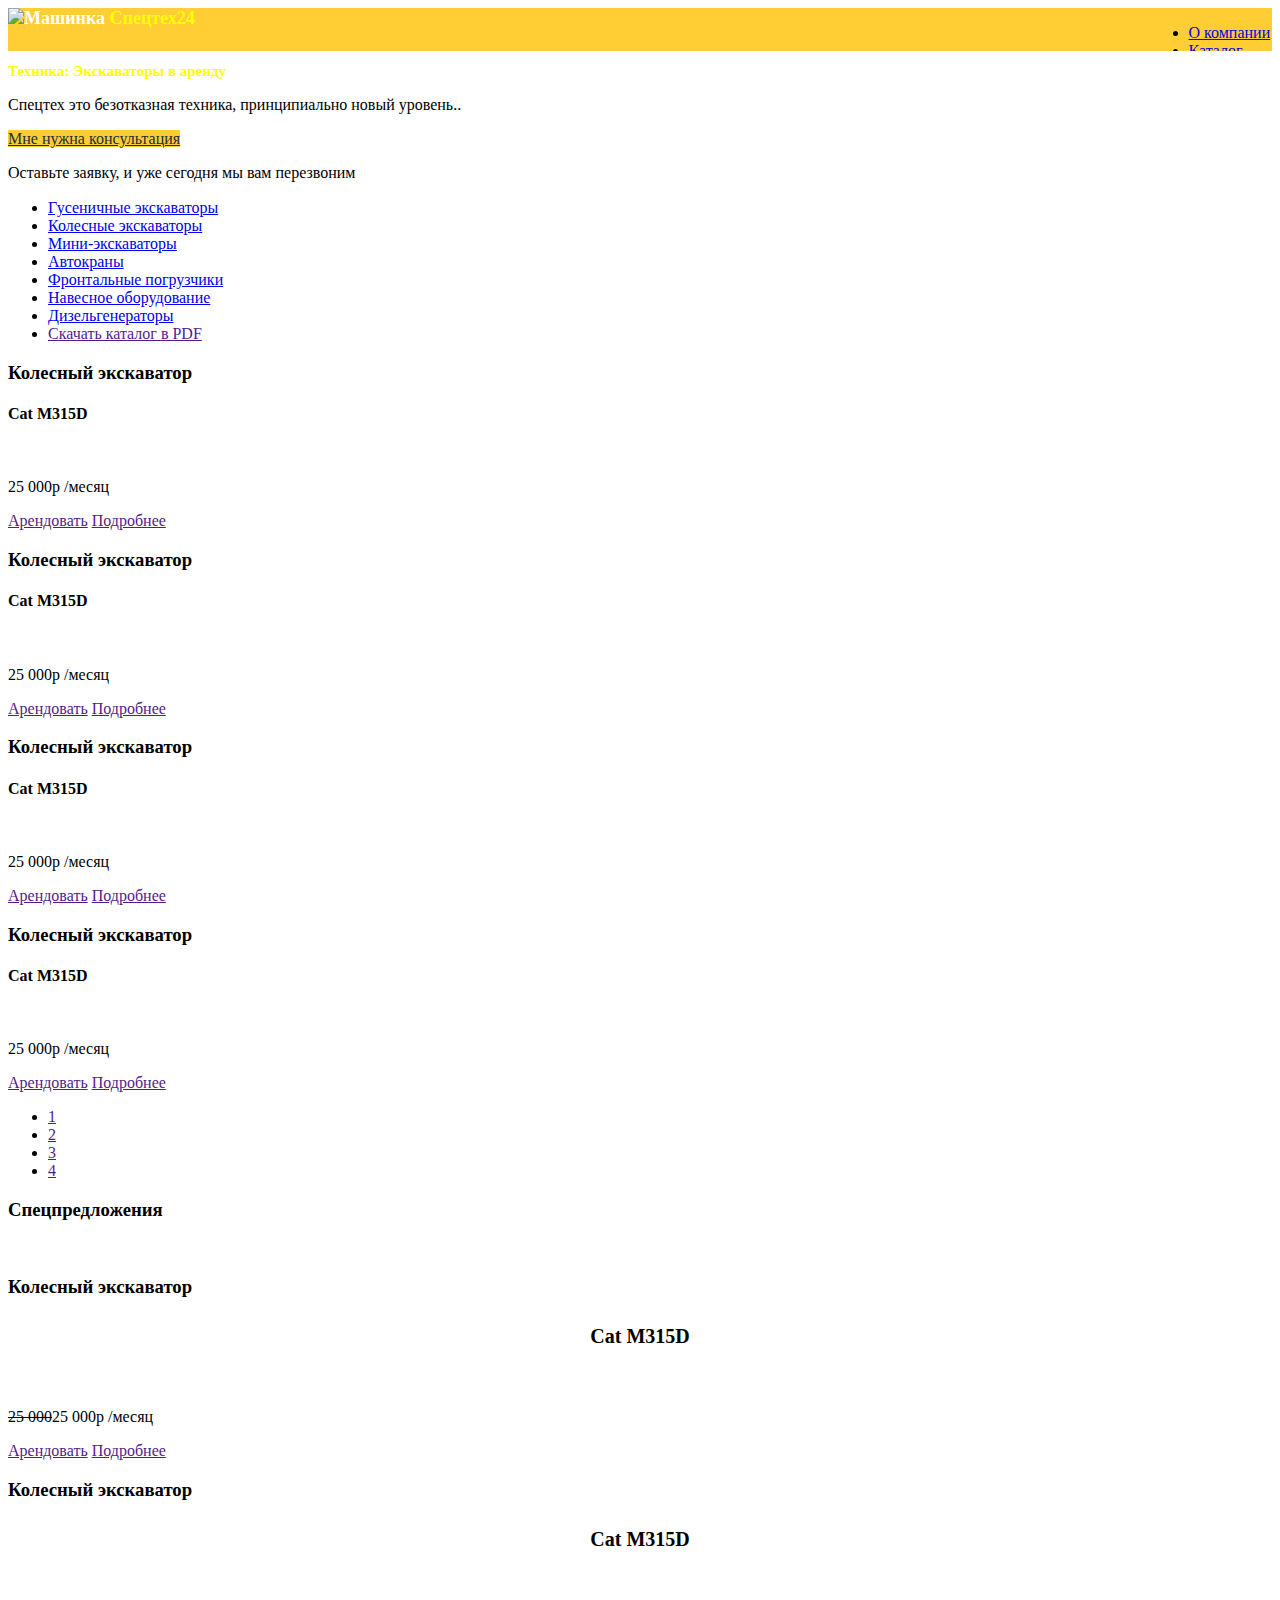
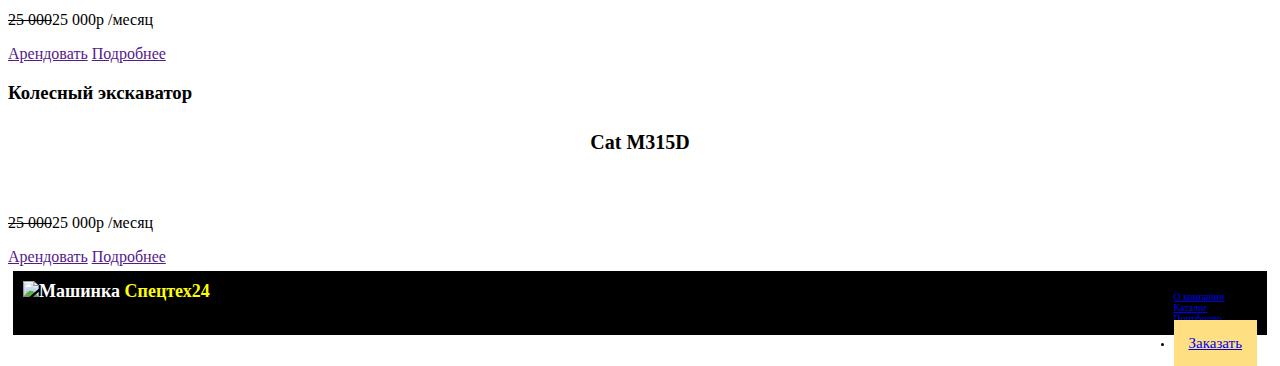
==== catalog.html @ 37c5df79 "mistakes" ====
<!DOCTYPE html>
<html lang="en">
<head>
  <meta charset="UTF-8">
  <title>Document</title>
  <link rel="stylesheet" href="css/style.css">
</head>
<body>
  
</body>
</html>
<header class="page-header"> 
<div class="container">
	
  <a href="#" class="logo">
    <img  class="logo-img" src="img/logo.png" alt="Машинка"> 
    <span class="logo-brand">
         <b>Спецтех</b>24
    </span> </a>
  
  <nav class="main-nav">
	<ul>
		<li><a href="#">О компании</a></li>
<li><a href="#">Каталог</a></li>
<li><a href="#">Портфолио</a></li>
<li><a href="#">Контакты</a></li>
<li><a href="#" class="btn-order">Заказать</a></li>
</ul>
  </nav>

  </div>
</header>
<main>
	<section class="consult"> 
  <div class="container">
   <h2 class="consult-title">Техника: Экскаваторы в аренду</h2>
    <p>Спецтех это безотказная техника, принципиально новый уровень..</p>
          <a href="#" class="consult-btn">Мне нужна консультация</a>
      <p>Оставьте заявку, и уже сегодня мы вам перезвоним</p>
  </div>
  </section>
  <div class=”technic”>   
  <div class="container">
     <nav class="technik-menu">
       <h2 class="subtitle"></h2>
         <ul>
           <li><a href="#">Гусеничные экскаваторы</a></li>
           <li><a href="#">Колесные экскаваторы</a></li>  
           <li><a href="#">Мини-экскаваторы</a></li>
           <li><a href="#">Автокраны</a></li>   
           <li><a href="#">Фронтальные погрузчики</a></li>
           <li><a href="#">Навесное оборудование</a></li>
           <li><a href="#">Дизельгенераторы</a></li> 
           <li><a   class="technic-btn" href="">Скачать каталог в PDF</a></li>
        </ul>
      </nav>
    </div>
  </div> 
  
  <article class="product cards">
      <section class="product card-tractor">
        <h3 class="product card-title">Колесный экскаватор</h3>
        <h4>Cat M315D</h4>
        <img src="https://encrypted-tbn3.gstatic.com/images?q=tbn:ANd9GcRirXBHeAaJ42h7OEs-bwzhcL0PkY4zzm3L-SQ1gW21mpZvaC20Qg" alt="">
        <p class="product card-price"><span>25 000р</span> /месяц</p>
        <a href="" class="btn-product card">Арендовать</a>
        <a href="" class="btn-product card">Подробнее</a>
      </section>  
       <section class="product card-tractor">
        <h3 class="product card-title">Колесный экскаватор</h3>
        <h4>Cat M315D</h4>
        <img src="https://encrypted-tbn3.gstatic.com/images?q=tbn:ANd9GcRirXBHeAaJ42h7OEs-bwzhcL0PkY4zzm3L-SQ1gW21mpZvaC20Qg" alt="">
        <p class="product card-price"><span>25 000р</span> /месяц</p>
        <a href="" class="btn-product card">Арендовать</a>
        <a href="" class="btn-product card">Подробнее</a>
      </section>  
       <section class="product card-tractor">
        <h3 class="product card-title">Колесный экскаватор</h3>
        <h4>Cat M315D</h4>
        <img src="https://encrypted-tbn3.gstatic.com/images?q=tbn:ANd9GcRirXBHeAaJ42h7OEs-bwzhcL0PkY4zzm3L-SQ1gW21mpZvaC20Qg" alt="">
        <p class="product card-price"><span>25 000р</span> /месяц</p>
        <a href="" class="btn-product card">Арендовать</a>
        <a href="" class="btn-product card">Подробнее</a>
      </section>  
        <section class="product card-tractor">
        <h3 class="product card-title">Колесный экскаватор</h3>
        <h4>Cat M315D</h4>
        <img src="https://encrypted-tbn3.gstatic.com/images?q=tbn:ANd9GcRirXBHeAaJ42h7OEs-bwzhcL0PkY4zzm3L-SQ1gW21mpZvaC20Qg" alt="">
        <p class="product card-price"><span>25 000р</span> /месяц</p>
        <a href="" class="btn-product card">Арендовать</a>
        <a href="" class="btn-product card">Подробнее</a>
      </section>  
  <ul>
    <li><a href="">1</a></li>
    <li><a href="">2</a></li>
    <li><a href="">3</a></li>
    <li><a href="">4</a></li>
  </ul>
  </article>
  
  <article class="special_offer">
    <h3 class="special_offer-title">Спецпредложения</h3>
    <img src="http://placehold.it/350x150" alt="">
       <section class="product card-tractor">
        <h3 class="product card-title">Колесный экскаватор</h3>
        <h4 class="subtitle">Cat M315D</h4>
        <img src="https://encrypted-tbn3.gstatic.com/images?q=tbn:ANd9GcRirXBHeAaJ42h7OEs-bwzhcL0PkY4zzm3L-SQ1gW21mpZvaC20Qg" alt="">
  <p class="price"><del>25 000</del><span>25 000р</span> /месяц</p>
        <a href="" class="btn-product card">Арендовать</a>
        <a href="" class="btn-product card">Подробнее</a>
      </section>
    
   <section class="product card-tractor">
        <h3 class="product card-title">Колесный экскаватор</h3>
        <h4 class="subtitle">Cat M315D</h4>
        <img src="https://encrypted-tbn3.gstatic.com/images?q=tbn:ANd9GcRirXBHeAaJ42h7OEs-bwzhcL0PkY4zzm3L-SQ1gW21mpZvaC20Qg" alt="">
  <p class="price"><del>25 000</del><span>25 000р</span> /месяц</p>
        <a href="" class="btn-product card">Арендовать</a>
        <a href="" class="btn-product card">Подробнее</a>
      </section>
    
   <section class="product card-tractor">
        <h3 class="product card-title">Колесный экскаватор</h3>
        <h4 class="subtitle">Cat M315D</h4>
        <img src="https://encrypted-tbn3.gstatic.com/images?q=tbn:ANd9GcRirXBHeAaJ42h7OEs-bwzhcL0PkY4zzm3L-SQ1gW21mpZvaC20Qg" alt="">
  <p class="price"><del>25 000</del><span>25 000р</span> /месяц</p>
        <a href="" class="btn-product card">Арендовать</a>
        <a href="" class="btn-product card">Подробнее</a>
      </section>
    
</article>
</main>

<footer class="page-footer"> 
<div class="container">
	<a href="#" class="logo"> 
  <img  class="logo-img" src="img/logo.png" alt="Машинка">
  <b>Спецтех</b>24
  </a>
  <nav class="main-nav">
	
<ul>
                      
<li><a href="#">О компании</a></li>
<li><a href="#">Каталог</a></li>
<li><a href="#">Портфолио</a></li>
<li><a href="#">Контакты</a></li>
<li><a href="#" class="btn-order">Заказать</a></li>
</ul>
  </nav>
</div>
 
</footer>
</body>
</html>
---- css/style.css ----
<link rel="stylesheet" href="https://cdnjs.cloudflare.com/ajax/libs/normalize/3.0.3/normalize.css">

.body{
	color: #f44 !important;

}

.page-header{
	overflow: hidden;
	background-color: #FFCD34;
    height: 43px;
    
}
.logo{
    font-size: 15px;
    text-decoration: none;
    float: left;
}

.main-nav{
	float: left;
	
}
a{
	
}
.btn-order{
	width: 101px;
    height: 28px;
    background-color: #fee083;
    padding: 15px;
	font-size: 15px;
}
main{
	width: 100%;
}
.promo{
	height: 256px;
	background-image: url();
	vertical-align: middle;
	color: white;
	text-align: center;
	background-color: rgba(53, 75, 96, 0.8);
}
.promo-slogan{
	margin: 0 auto;
	font-size: 30px;
	font-weight: bold;
	padding-top: 50px;
	font-style: normal;
}
.promo-title{

     padding: 23px 10px;
	font-size: 13px;

}
.promo-btn{
    border: 3px solid yellow;
    color: white;
    font-weight: bold;
    font-size: 13px;
    padding: 10px;
}

	
}
.consult{
	
    display: inline-block;
    background-color: #202e3b;
    height: 200px;

}
.consult-title{
	color: yellow;
	font-size: 15px;
}
.consult-form{
	
	font-size: 12px;
	

}
input{
	height: 18px;
	width: 123px;
	margin: 13px;
	padding: 5px;
}
.consult-btn{
	
	
	color: #202e3b;
	background-color: #fecd33;
	height: 32px;
	width: 145px;
	
}
	
.features{
	
	background-color: white;
    height: 77px;
    color: black;
    
}
.features-item{
	display: inline-block;
	height: 29px;
	width: 109px;
	font-size: 10px;
	padding: 30px;
}
.technic{
	
	margin: 23px;
	height: 225px;
	background-color: #f3f3f3;
}
.technik-menu{
	display: block;
	
    
}
.subtitle{
	font-size: 20px;
	color: black;
	text-align: center;

}
.deals{
	
	
	background-color: ;
}
.deals-table{
    color: black;
    font-size: 10px;

}

.about{
	overflow: hidden;
	
	background-color: black;

}
.subtitle-about{
	font-size: 20px;
	font-weight: bold;
    text-align: center;
    
}
.about-number{
	float: left;
	
	display: block;
	
}
.about-digit{

}
.about-rewievs{
	float: right;
	
	text-align: center;
	color: white;
	font-size: 10px;
	font-style: italic;
}
.map{
	height: 500px;
	width: 100%;
	frameborder: 0px;
	border: 0px;
}
.page-footer{
	height: 44px;
	background-color: black;
    font-size: 10px;
    padding: 10px;
    margin: 5px;
    
}
.logo{
    float: left;

	font-size: 18px;
	color: yellow;
	font-weight: bold;
	
}
.logo-img{
color: white;

}
.main-nav{
	float: right;
	
}
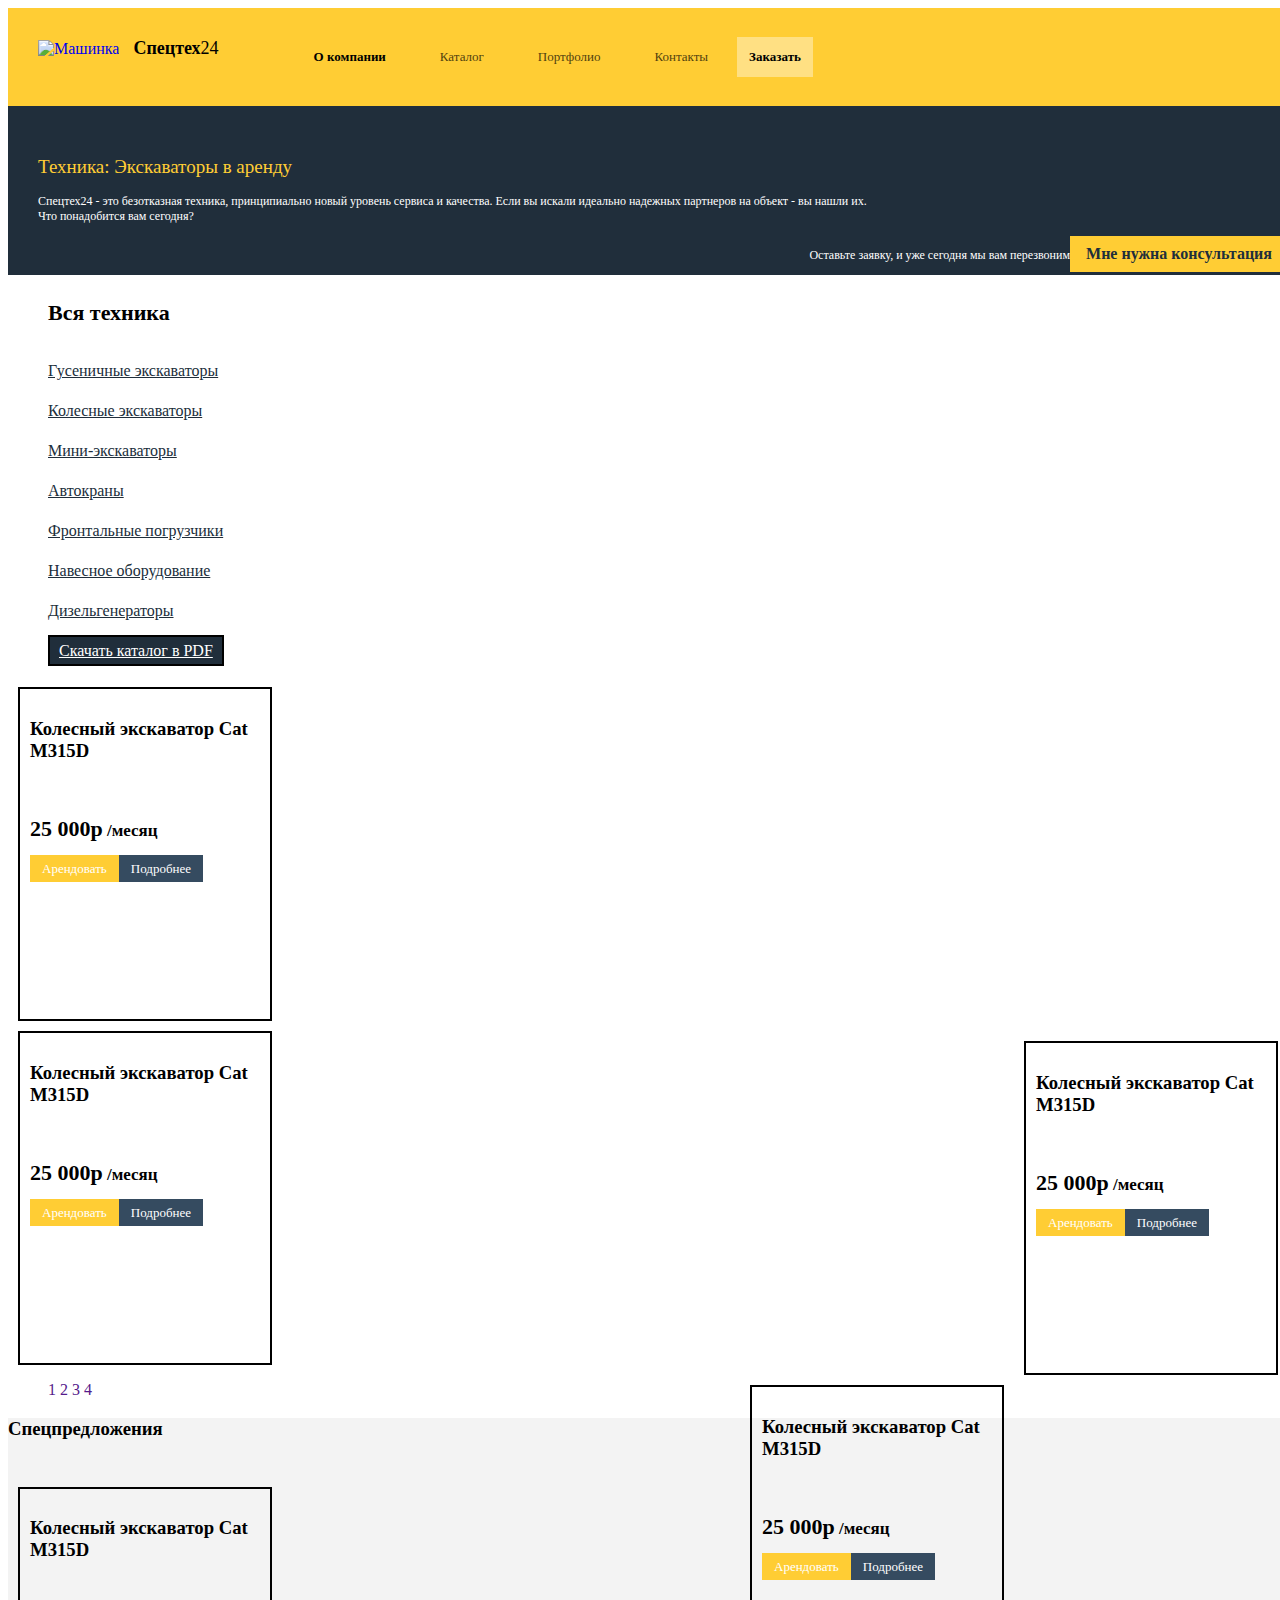
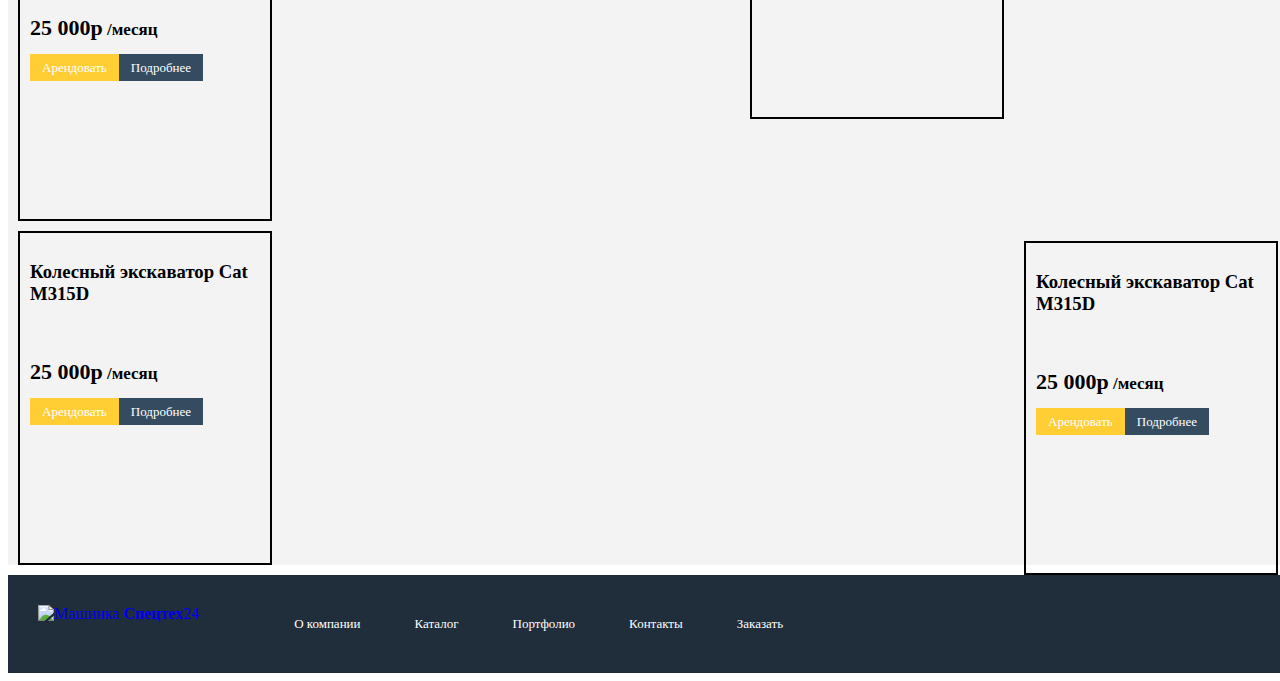
==== commit ecc80775: "re" ====
--- a/catalog.html
+++ b/catalog.html
@@ -3,7 +3,7 @@
 <head>
   <meta charset="UTF-8">
   <title>Document</title>
-  <link rel="stylesheet" href="css/style.css">
+  <link rel="stylesheet" href="css/style3.css">
 </head>
 <body>
   
@@ -34,15 +34,17 @@
 	<section class="consult"> 
   <div class="container">
    <h2 class="consult-title">Техника: Экскаваторы в аренду</h2>
-    <p>Спецтех это безотказная техника, принципиально новый уровень..</p>
+    <p class="consult-subtitle">Спецтех24 - это безотказная техника, принципиально новый уровень сервиса и качества.
+                        Если вы искали идеально надежных партнеров на объект - вы нашли их.<br> Что понадобится
+                        вам сегодня?</p>
           <a href="#" class="consult-btn">Мне нужна консультация</a>
-      <p>Оставьте заявку, и уже сегодня мы вам перезвоним</p>
+      <p class="consult-btn-text">Оставьте заявку, и уже сегодня мы вам перезвоним</p>
   </div>
   </section>
   <div class=”technic”>   
   <div class="container">
-     <nav class="technik-menu">
-       <h2 class="subtitle"></h2>
+     <nav class="technic-menu">
+       <h2 class="subtitle">Вся техника</h2>
          <ul>
            <li><a href="#">Гусеничные экскаваторы</a></li>
            <li><a href="#">Колесные экскаваторы</a></li>  
@@ -51,44 +53,45 @@
            <li><a href="#">Фронтальные погрузчики</a></li>
            <li><a href="#">Навесное оборудование</a></li>
            <li><a href="#">Дизельгенераторы</a></li> 
-           <li><a   class="technic-btn" href="">Скачать каталог в PDF</a></li>
+           <li><a   class="technic-btn" href=""><span>Скачать каталог в PDF</span></a></li>
         </ul>
       </nav>
-    </div>
+   </div>
   </div> 
   
-  <article class="product cards">
-      <section class="product card-tractor">
-        <h3 class="product card-title">Колесный экскаватор</h3>
-        <h4>Cat M315D</h4>
-        <img src="https://encrypted-tbn3.gstatic.com/images?q=tbn:ANd9GcRirXBHeAaJ42h7OEs-bwzhcL0PkY4zzm3L-SQ1gW21mpZvaC20Qg" alt="">
-        <p class="product card-price"><span>25 000р</span> /месяц</p>
-        <a href="" class="btn-product card">Арендовать</a>
-        <a href="" class="btn-product card">Подробнее</a>
+  <article class="product-card__list">
+  <div class="container">
+      <section class="product-card">
+          <h3 class="product-card_title">Колесный экскаватор
+        Cat M315D</h3>
+        <img src="https://encrypted-tbn3.gstatic.com/images?q=tbn:ANd9GcRirXBHeAaJ42h7OEs-bwzhcL0PkY4zzm3L-SQ1gW21mpZvaC20Qg" height="142" widht="219"  alt="">
+        <p class="product-card_price"><span>25 000р</span> /месяц</p>
+        <a href="" class="product-card_btn-yellow">Арендовать</a>
+        <a href="" class="product-card_btn-grey">Подробнее</a>
       </section>  
-       <section class="product card-tractor">
-        <h3 class="product card-title">Колесный экскаватор</h3>
-        <h4>Cat M315D</h4>
-        <img src="https://encrypted-tbn3.gstatic.com/images?q=tbn:ANd9GcRirXBHeAaJ42h7OEs-bwzhcL0PkY4zzm3L-SQ1gW21mpZvaC20Qg" alt="">
-        <p class="product card-price"><span>25 000р</span> /месяц</p>
-        <a href="" class="btn-product card">Арендовать</a>
-        <a href="" class="btn-product card">Подробнее</a>
+       <section class="product-card">
+          <h3 class="product-card_title">Колесный экскаватор
+        Cat M315D</h3>
+        <img src="https://encrypted-tbn3.gstatic.com/images?q=tbn:ANd9GcRirXBHeAaJ42h7OEs-bwzhcL0PkY4zzm3L-SQ1gW21mpZvaC20Qg" height="142" widht="219"  alt="">
+        <p class="product-card_price"><span>25 000р</span> /месяц</p>
+        <a href="" class="product-card_btn-yellow">Арендовать</a>
+        <a href="" class="product-card_btn-grey">Подробнее</a>
       </section>  
-       <section class="product card-tractor">
-        <h3 class="product card-title">Колесный экскаватор</h3>
-        <h4>Cat M315D</h4>
-        <img src="https://encrypted-tbn3.gstatic.com/images?q=tbn:ANd9GcRirXBHeAaJ42h7OEs-bwzhcL0PkY4zzm3L-SQ1gW21mpZvaC20Qg" alt="">
-        <p class="product card-price"><span>25 000р</span> /месяц</p>
-        <a href="" class="btn-product card">Арендовать</a>
-        <a href="" class="btn-product card">Подробнее</a>
+       <section class="product-card">
+          <h3 class="product-card_title">Колесный экскаватор
+        Cat M315D</h3>
+        <img src="https://encrypted-tbn3.gstatic.com/images?q=tbn:ANd9GcRirXBHeAaJ42h7OEs-bwzhcL0PkY4zzm3L-SQ1gW21mpZvaC20Qg" height="142" widht="219"  alt="">
+        <p class="product-card_price"><span>25 000р</span> /месяц</p>
+        <a href="" class="product-card_btn-yellow">Арендовать</a>
+        <a href="" class="product-card_btn-grey">Подробнее</a>
       </section>  
-        <section class="product card-tractor">
-        <h3 class="product card-title">Колесный экскаватор</h3>
-        <h4>Cat M315D</h4>
-        <img src="https://encrypted-tbn3.gstatic.com/images?q=tbn:ANd9GcRirXBHeAaJ42h7OEs-bwzhcL0PkY4zzm3L-SQ1gW21mpZvaC20Qg" alt="">
-        <p class="product card-price"><span>25 000р</span> /месяц</p>
-        <a href="" class="btn-product card">Арендовать</a>
-        <a href="" class="btn-product card">Подробнее</a>
+        <section class="product-card">
+          <h3 class="product-card_title">Колесный экскаватор
+        Cat M315D</h3>
+        <img src="https://encrypted-tbn3.gstatic.com/images?q=tbn:ANd9GcRirXBHeAaJ42h7OEs-bwzhcL0PkY4zzm3L-SQ1gW21mpZvaC20Qg" height="142" widht="219"  alt="">
+        <p class="product-card_price"><span>25 000р</span> /месяц</p>
+        <a href="" class="product-card_btn-yellow">Арендовать</a>
+        <a href="" class="product-card_btn-grey">Подробнее</a>
       </section>  
   <ul>
     <li><a href="">1</a></li>
@@ -96,38 +99,41 @@
     <li><a href="">3</a></li>
     <li><a href="">4</a></li>
   </ul>
+  </div>
+   
   </article>
   
   <article class="special_offer">
+  <div class="container">
     <h3 class="special_offer-title">Спецпредложения</h3>
-    <img src="http://placehold.it/350x150" alt="">
-       <section class="product card-tractor">
-        <h3 class="product card-title">Колесный экскаватор</h3>
-        <h4 class="subtitle">Cat M315D</h4>
-        <img src="https://encrypted-tbn3.gstatic.com/images?q=tbn:ANd9GcRirXBHeAaJ42h7OEs-bwzhcL0PkY4zzm3L-SQ1gW21mpZvaC20Qg" alt="">
-  <p class="price"><del>25 000</del><span>25 000р</span> /месяц</p>
-        <a href="" class="btn-product card">Арендовать</a>
-        <a href="" class="btn-product card">Подробнее</a>
-      </section>
+    <img src="" alt="">
+       <section class="product-card">
+          <h3 class="product-card_title">Колесный экскаватор
+        Cat M315D</h3>
+        <img src="https://encrypted-tbn3.gstatic.com/images?q=tbn:ANd9GcRirXBHeAaJ42h7OEs-bwzhcL0PkY4zzm3L-SQ1gW21mpZvaC20Qg" height="142" widht="219"  alt="">
+        <p class="product-card_price"><span>25 000р</span> /месяц</p>
+        <a href="" class="product-card_btn-yellow">Арендовать</a>
+        <a href="" class="product-card_btn-grey">Подробнее</a>
+      </section>  
     
-   <section class="product card-tractor">
-        <h3 class="product card-title">Колесный экскаватор</h3>
-        <h4 class="subtitle">Cat M315D</h4>
-        <img src="https://encrypted-tbn3.gstatic.com/images?q=tbn:ANd9GcRirXBHeAaJ42h7OEs-bwzhcL0PkY4zzm3L-SQ1gW21mpZvaC20Qg" alt="">
-  <p class="price"><del>25 000</del><span>25 000р</span> /месяц</p>
-        <a href="" class="btn-product card">Арендовать</a>
-        <a href="" class="btn-product card">Подробнее</a>
-      </section>
+   <section class="product-card">
+          <h3 class="product-card_title">Колесный экскаватор
+        Cat M315D</h3>
+        <img src="https://encrypted-tbn3.gstatic.com/images?q=tbn:ANd9GcRirXBHeAaJ42h7OEs-bwzhcL0PkY4zzm3L-SQ1gW21mpZvaC20Qg" height="142" widht="219"  alt="">
+        <p class="product-card_price"><span>25 000р</span> /месяц</p>
+        <a href="" class="product-card_btn-yellow">Арендовать</a>
+        <a href="" class="product-card_btn-grey">Подробнее</a>
+      </section>  
     
-   <section class="product card-tractor">
-        <h3 class="product card-title">Колесный экскаватор</h3>
-        <h4 class="subtitle">Cat M315D</h4>
-        <img src="https://encrypted-tbn3.gstatic.com/images?q=tbn:ANd9GcRirXBHeAaJ42h7OEs-bwzhcL0PkY4zzm3L-SQ1gW21mpZvaC20Qg" alt="">
-  <p class="price"><del>25 000</del><span>25 000р</span> /месяц</p>
-        <a href="" class="btn-product card">Арендовать</a>
-        <a href="" class="btn-product card">Подробнее</a>
-      </section>
-    
+   <section class="product-card">
+          <h3 class="product-card_title">Колесный экскаватор
+        Cat M315D</h3>
+        <img src="https://encrypted-tbn3.gstatic.com/images?q=tbn:ANd9GcRirXBHeAaJ42h7OEs-bwzhcL0PkY4zzm3L-SQ1gW21mpZvaC20Qg" height="142" widht="219"  alt="">
+        <p class="product-card_price"><span>25 000р</span> /месяц</p>
+        <a href="" class="product-card_btn-yellow">Арендовать</a>
+        <a href="" class="product-card_btn-grey">Подробнее</a>
+      </section>  
+    </div>
 </article>
 </main>
 
--- a/css/style3.css
+++ b/css/style3.css
@@ -0,0 +1,222 @@
+html { 
+
+
+} 
+
+body{
+width: 100%;
+}
+ li{
+ list-style-type: none !important;
+}
+.page-header{ 
+background-color: #ffcd34;
+
+} 
+.logo{
+	padding: 15px;
+}
+
+.main-nav ul { 
+display: inline-block;
+vertical-align: middle;
+} 
+
+.page-header span{
+color: #000;
+font-size: 18px;
+display: inline-block;
+padding-left: 10px;
+
+}
+
+.page-header a{
+text-decoration: none;
+float: left;
+}
+
+.page-header li{
+display: inline-block;
+text-decoration: none;
+font-size: 13px;
+padding: 25px;
+vertical-align: middle;
+
+
+}
+.page-header li a{
+text-decoration: none;
+color: #000;
+}
+
+.page-header li:first-child,.page-header li:last-child{
+ font-weight: bold;
+ 
+}
+.page-header li:nth-child(2), .page-header li:nth-child(3), .page-header li:nth-child(4){
+opacity: 0.7;
+}
+.page-header li:last-child{
+background-color: #ffe083;
+border: 2px solid #ffe083;
+padding: 10px;
+
+}
+.consult{
+	min-height: 150px;
+	background-color: #202e3b;
+	overflow: hidden;
+}
+.consult-title{
+	color: #ffcd34;
+	font-weight: normal;	
+	font-size: 19px;
+margin-left: 30px;
+	margin-top: 50px;
+}
+.consult p{
+	font-size: 12px;
+margin-left: 30px;
+}
+
+.consult a {
+background-color: #ffcd34;
+color: #202e3b; 
+padding: 8px 15px;
+border: 1px solid #ffcd34;
+font-weight: bold;
+text-decoration: none;
+
+}
+.consult-btn{
+float: right;
+	
+}
+.consult-btn-text{
+float: right;
+
+}
+.consult p{
+	color: #fff;
+}
+.technic{
+background-color: #f3f3f3;
+
+}
+.technic-menu{
+
+line-height: 40px;
+}
+.technic-menu li a{
+	color: #202e3b;
+}
+.technic-menu li a:last-child{
+c#fff
+}
+.technic-menu h2{
+	font-size: 22px;
+	margin-left: 40px;
+}
+.technic-btn{
+	border: 2px solid #000;
+	padding: 5px 9px;
+	background-color: #202e3b;
+}
+.technic-btn span{
+color: #fff;
+text-decoration: underline;
+}
+.product-card{
+	height: 310px;
+	width: 230px;
+	border: 2px solid #000;
+  padding: 10px;
+  margin: 10px;
+}
+.product-card:nth-child(even){
+	float: right;
+
+}
+.product-card_price span{
+	font-weight: bold;
+	font-size: 22px;
+}
+.product-card p{
+	font-size: 17px;
+	font-weight: bold;
+}
+.product-card_btn-yellow{
+	border: 2px solid #ffcd34;
+	background-color: #ffcd34;
+	color: #fff;
+	padding: 4px 10px;
+	text-decoration: none;
+	font-size: 13px;
+	margin-right: -4px;
+}
+.product-card_btn-grey{
+	border: 2px solid #354b60;
+	background-color: #354b60;
+	color: #fff;
+	padding: 4px 10px;
+	text-decoration: none;
+	font-size: 13px;
+	margin-left: 0px;
+}
+.product-card__list li a{
+	text-decoration: none;
+}
+.product-card__list li{
+	display: inline-block;
+	text-align: center;
+}
+
+.special_offer{
+	background-color: #f3f3f3;
+}
+.special_offer.product-card{
+	display: inline-block;
+}
+
+
+
+.page-footer { 
+background-color: #202e3b;
+
+} 
+
+.logo{
+padding: 30px;
+}
+
+.main-nav ul { 
+display: inline-block;
+vertical-align: middle;
+} 
+
+.page-footer span{
+color: #ffcd34;
+font-size: 18px;
+margin-top: 75px;
+padding-left: 10px;
+}
+
+.page-footer a{
+text-decoration: none;
+float: left;
+}
+
+.page-footer li{
+display: inline-block;
+text-decoration: none;
+font-size: 13px;
+padding: 25px;
+vertical-align: middle;
+}
+.page-footer li a{
+text-decoration: none;
+color: #fff;
+}
+.page-footer li:last-child:hover{
+	color: #ffcd34;
+}
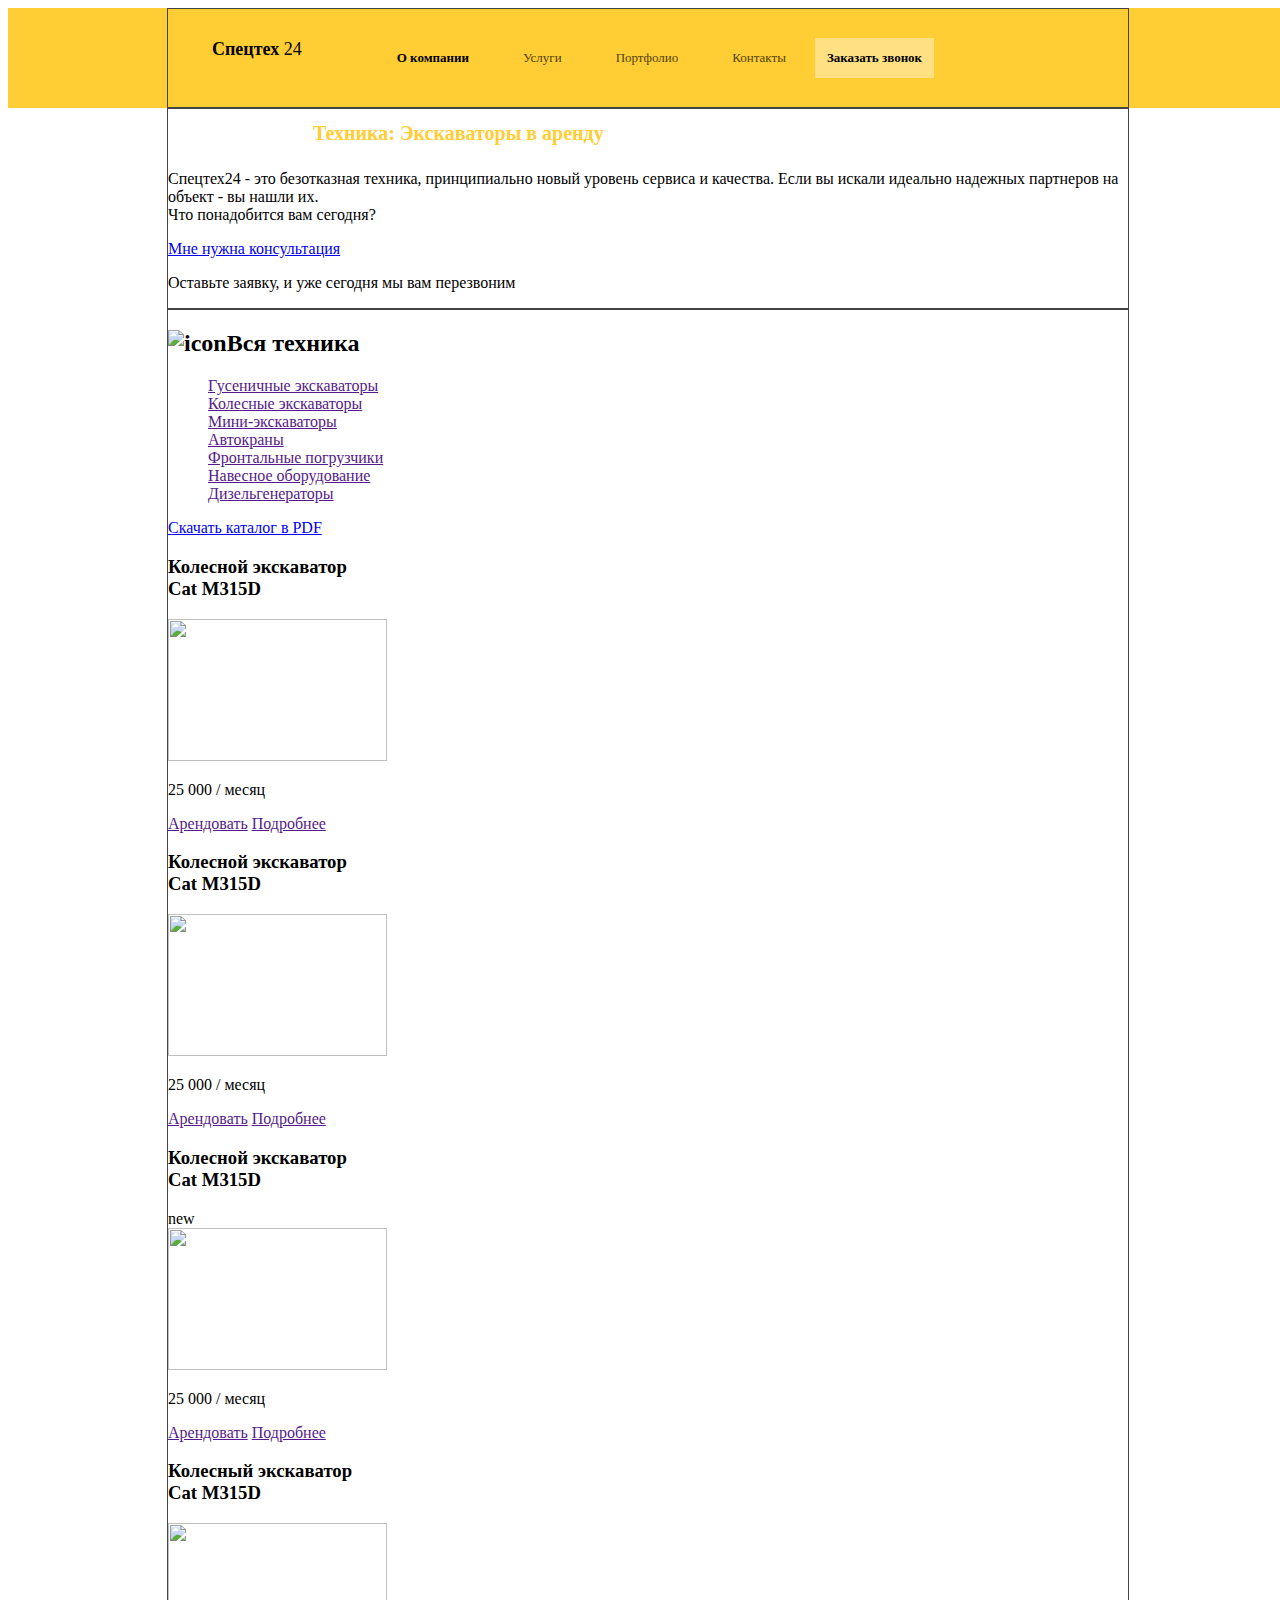
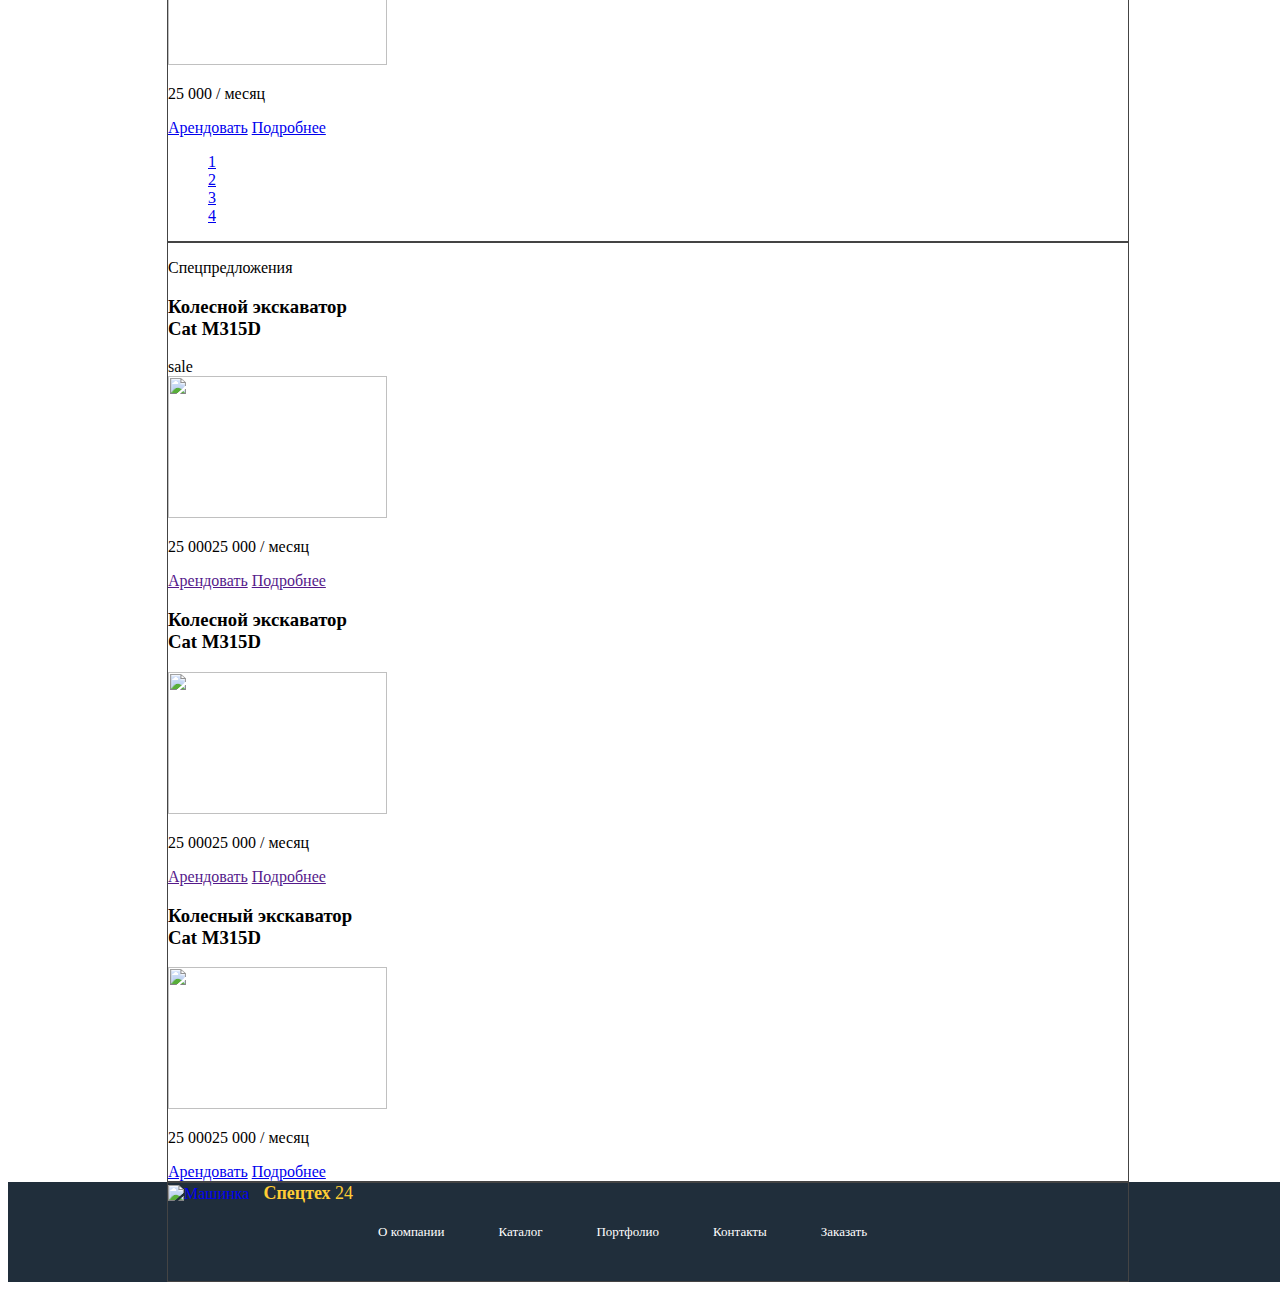
==== commit 37525f99: "Added files via upload" ====
--- a/catalog.html
+++ b/catalog.html
@@ -1,161 +1,241 @@
-<!DOCTYPE html>
-<html lang="en">
-<head>
-  <meta charset="UTF-8">
-  <title>Document</title>
-  <link rel="stylesheet" href="css/style3.css">
-</head>
-<body>
-  
-</body>
-</html>
-<header class="page-header"> 
-<div class="container">
-	
-  <a href="#" class="logo">
-    <img  class="logo-img" src="img/logo.png" alt="Машинка"> 
-    <span class="logo-brand">
-         <b>Спецтех</b>24
-    </span> </a>
-  
-  <nav class="main-nav">
-	<ul>
-		<li><a href="#">О компании</a></li>
-<li><a href="#">Каталог</a></li>
-<li><a href="#">Портфолио</a></li>
-<li><a href="#">Контакты</a></li>
-<li><a href="#" class="btn-order">Заказать</a></li>
-</ul>
-  </nav>
-
-  </div>
-</header>
-<main>
-	<section class="consult"> 
-  <div class="container">
-   <h2 class="consult-title">Техника: Экскаваторы в аренду</h2>
-    <p class="consult-subtitle">Спецтех24 - это безотказная техника, принципиально новый уровень сервиса и качества.
-                        Если вы искали идеально надежных партнеров на объект - вы нашли их.<br> Что понадобится
-                        вам сегодня?</p>
-          <a href="#" class="consult-btn">Мне нужна консультация</a>
-      <p class="consult-btn-text">Оставьте заявку, и уже сегодня мы вам перезвоним</p>
-  </div>
-  </section>
-  <div class=”technic”>   
-  <div class="container">
-     <nav class="technic-menu">
-       <h2 class="subtitle">Вся техника</h2>
-         <ul>
-           <li><a href="#">Гусеничные экскаваторы</a></li>
-           <li><a href="#">Колесные экскаваторы</a></li>  
-           <li><a href="#">Мини-экскаваторы</a></li>
-           <li><a href="#">Автокраны</a></li>   
-           <li><a href="#">Фронтальные погрузчики</a></li>
-           <li><a href="#">Навесное оборудование</a></li>
-           <li><a href="#">Дизельгенераторы</a></li> 
-           <li><a   class="technic-btn" href=""><span>Скачать каталог в PDF</span></a></li>
-        </ul>
-      </nav>
-   </div>
-  </div> 
-  
-  <article class="product-card__list">
-  <div class="container">
-      <section class="product-card">
-          <h3 class="product-card_title">Колесный экскаватор
-        Cat M315D</h3>
-        <img src="https://encrypted-tbn3.gstatic.com/images?q=tbn:ANd9GcRirXBHeAaJ42h7OEs-bwzhcL0PkY4zzm3L-SQ1gW21mpZvaC20Qg" height="142" widht="219"  alt="">
-        <p class="product-card_price"><span>25 000р</span> /месяц</p>
-        <a href="" class="product-card_btn-yellow">Арендовать</a>
-        <a href="" class="product-card_btn-grey">Подробнее</a>
-      </section>  
-       <section class="product-card">
-          <h3 class="product-card_title">Колесный экскаватор
-        Cat M315D</h3>
-        <img src="https://encrypted-tbn3.gstatic.com/images?q=tbn:ANd9GcRirXBHeAaJ42h7OEs-bwzhcL0PkY4zzm3L-SQ1gW21mpZvaC20Qg" height="142" widht="219"  alt="">
-        <p class="product-card_price"><span>25 000р</span> /месяц</p>
-        <a href="" class="product-card_btn-yellow">Арендовать</a>
-        <a href="" class="product-card_btn-grey">Подробнее</a>
-      </section>  
-       <section class="product-card">
-          <h3 class="product-card_title">Колесный экскаватор
-        Cat M315D</h3>
-        <img src="https://encrypted-tbn3.gstatic.com/images?q=tbn:ANd9GcRirXBHeAaJ42h7OEs-bwzhcL0PkY4zzm3L-SQ1gW21mpZvaC20Qg" height="142" widht="219"  alt="">
-        <p class="product-card_price"><span>25 000р</span> /месяц</p>
-        <a href="" class="product-card_btn-yellow">Арендовать</a>
-        <a href="" class="product-card_btn-grey">Подробнее</a>
-      </section>  
-        <section class="product-card">
-          <h3 class="product-card_title">Колесный экскаватор
-        Cat M315D</h3>
-        <img src="https://encrypted-tbn3.gstatic.com/images?q=tbn:ANd9GcRirXBHeAaJ42h7OEs-bwzhcL0PkY4zzm3L-SQ1gW21mpZvaC20Qg" height="142" widht="219"  alt="">
-        <p class="product-card_price"><span>25 000р</span> /месяц</p>
-        <a href="" class="product-card_btn-yellow">Арендовать</a>
-        <a href="" class="product-card_btn-grey">Подробнее</a>
-      </section>  
-  <ul>
-    <li><a href="">1</a></li>
-    <li><a href="">2</a></li>
-    <li><a href="">3</a></li>
-    <li><a href="">4</a></li>
-  </ul>
-  </div>
-   
-  </article>
-  
-  <article class="special_offer">
-  <div class="container">
-    <h3 class="special_offer-title">Спецпредложения</h3>
-    <img src="" alt="">
-       <section class="product-card">
-          <h3 class="product-card_title">Колесный экскаватор
-        Cat M315D</h3>
-        <img src="https://encrypted-tbn3.gstatic.com/images?q=tbn:ANd9GcRirXBHeAaJ42h7OEs-bwzhcL0PkY4zzm3L-SQ1gW21mpZvaC20Qg" height="142" widht="219"  alt="">
-        <p class="product-card_price"><span>25 000р</span> /месяц</p>
-        <a href="" class="product-card_btn-yellow">Арендовать</a>
-        <a href="" class="product-card_btn-grey">Подробнее</a>
-      </section>  
-    
-   <section class="product-card">
-          <h3 class="product-card_title">Колесный экскаватор
-        Cat M315D</h3>
-        <img src="https://encrypted-tbn3.gstatic.com/images?q=tbn:ANd9GcRirXBHeAaJ42h7OEs-bwzhcL0PkY4zzm3L-SQ1gW21mpZvaC20Qg" height="142" widht="219"  alt="">
-        <p class="product-card_price"><span>25 000р</span> /месяц</p>
-        <a href="" class="product-card_btn-yellow">Арендовать</a>
-        <a href="" class="product-card_btn-grey">Подробнее</a>
-      </section>  
-    
-   <section class="product-card">
-          <h3 class="product-card_title">Колесный экскаватор
-        Cat M315D</h3>
-        <img src="https://encrypted-tbn3.gstatic.com/images?q=tbn:ANd9GcRirXBHeAaJ42h7OEs-bwzhcL0PkY4zzm3L-SQ1gW21mpZvaC20Qg" height="142" widht="219"  alt="">
-        <p class="product-card_price"><span>25 000р</span> /месяц</p>
-        <a href="" class="product-card_btn-yellow">Арендовать</a>
-        <a href="" class="product-card_btn-grey">Подробнее</a>
-      </section>  
-    </div>
-</article>
-</main>
-
-<footer class="page-footer"> 
-<div class="container">
-	<a href="#" class="logo"> 
-  <img  class="logo-img" src="img/logo.png" alt="Машинка">
-  <b>Спецтех</b>24
-  </a>
-  <nav class="main-nav">
-	
-<ul>
-                      
-<li><a href="#">О компании</a></li>
-<li><a href="#">Каталог</a></li>
-<li><a href="#">Портфолио</a></li>
-<li><a href="#">Контакты</a></li>
-<li><a href="#" class="btn-order">Заказать</a></li>
-</ul>
-  </nav>
-</div>
- 
-</footer>
-</body>
-</html>+<!DOCTYPE html>
+<html lang="ru">
+<head>
+  <meta charset="UTF-8"/>
+  <title>
+    Document
+  </title>
+  <link href='https://fonts.googleapis.com/css?family=PT+Sans:400,700&subset=latin,cyrillic' rel='stylesheet' type='text/css'/>
+  <link rel="stylesheet" href="https://cdnjs.cloudflare.com/ajax/libs/normalize/3.0.3/normalize.css"/>
+  <link rel="stylesheet" href="css/style.css"/>
+</head>
+<body>
+</body>
+</html>
+<header class="page-header">
+  <div class="container">
+    <a href="#" class="logo">
+     <img class="logo-img" src="image/logo.png" alt="">
+     <span class="logo-brand">
+      <b>
+        Спецтех
+      </b>
+      24
+    </span>
+  </a>
+  <nav class="main-nav">
+    <ul>
+      <li>
+        <a href="#">
+          О компании
+        </a>
+      </li>
+      <li>
+        <a href="#">
+          Услуги
+        </a>
+      </li>
+      <li>
+        <a href="#">
+          Портфолио
+        </a>
+      </li>
+      <li>
+        <a href="#">
+          Контакты
+        </a>
+      </li>
+      <li>
+        <a href="#" class="recall">
+          Заказать звонок
+        </a>
+      </li>
+    </ul>
+  </nav>
+</div>
+</header>
+
+<main>
+  <section class="consult-header">
+    <div class="container">
+     <div class="consult-header-text">
+      <h1 class="consult-title">
+        Техника: Экскаваторы в аренду
+      </h1>
+      <p class="consult-subtitle">
+        Спецтех24 - это безотказная техника, принципиально новый уровень сервиса и качества.
+        Если вы искали идеально надежных партнеров на объект - вы нашли их.
+        <br/>
+        Что понадобится
+        вам сегодня?
+      </p>
+    </div>
+    <div class="consult-btn-text">
+      <a href="#" class="consult-btn">
+        Мне нужна консультация
+      </a>
+      <p class="consult-btn-paragraph">
+        Оставьте заявку, и уже сегодня мы вам перезвоним
+      </p>
+    </div>
+  </div>
+</section>
+
+  <div class="stage-field stage-field-catalog ">
+    <div class="container">
+      <div class="tech-menu">
+        <h2 class="catalog-subtitle"><img src="image/truck_icon.png" height="24" width="31" alt="icon">Вся техника</h2>
+        <ul class="tech-menu-list">
+          <li><a href="">Гусеничные экскаваторы</a></li>
+          <li><a href="">Колесные экскаваторы</a></li>
+          <li><a href="">Мини-экскаваторы</a></li>
+          <li><a href="">Автокраны</a></li>
+          <li><a href="">Фронтальные погрузчики</a></li>
+          <li><a href="">Навесное оборудование</a></li>
+          <li><a href="">Дизельгенераторы</a></li>
+        </ul>
+        <a href="#" class="stage-field-btn"><div class="download"></div>Скачать каталог в PDF</a>
+      </div>
+
+
+       <div class="catalog-subject">
+         <div class="catalog-subject-wrap">
+           <div class="catalog-item catalog-item-all">
+             <h3 class="catalog-item-title">Колесной экскаватор <br>Cat M315D</h3>
+            <img src="image/cat-tech.png" height="142" width="219" alt=""/>
+            <p class="catalog-price"><span>25 000</span> / месяц</p>
+            <div class="catalog-forses">
+              <a href="" class=" catalog-btn catalog-btn-rent">Арендовать</a>
+              <a href="" class="catalog-btn catalog-btn-more">Подробнее</a>
+            </div>
+          </div>
+         <div class="catalog-item catalog-item-all">
+           <h3 class="catalog-item-title">Колесной экскаватор <br>Cat M315D</h3>
+               <img src="image/cat-tech.png" height="142" width="219" alt="" />
+               <p class="catalog-price"><span>25 000</span> / месяц</p>
+            <div class="catalog-forses">
+              <a href="" class=" catalog-btn catalog-btn-rent">Арендовать</a>
+              <a href="" class="catalog-btn catalog-btn-more">Подробнее</a>
+            </div>
+          </div>
+          <div class="catalog-item catalog-item-all">
+             <h3 class="catalog-item-title">Колесной экскаватор <br>Cat M315D</h3>
+             <div class="new">new</div>
+           <img src="image/cat-tech.png" height="142" width="219" alt="" />
+           <p class="catalog-price"><span>25 000</span> / месяц</p>
+            <div class="catalog-forses">
+              <a href="" class=" catalog-btn catalog-btn-rent">Арендовать</a>
+              <a href="" class="catalog-btn catalog-btn-more">Подробнее</a>
+            </div>
+          </div>
+
+          <div class="catalog-item catalog-item-all">
+            <h3 class="catalog-item-title">Колесный экскаватор <br>Cat M315D</h3>
+            <img src="image/cat-tech.png" height="142" width="219" alt="" />
+            <p class="catalog-price"><span>25 000</span> / месяц</p>
+            <div class="catalog-forses">
+              <a href="#" class="catalog-btn catalog-btn-rent">Арендовать</a>
+              <a href="#" class="catalog-btn catalog-btn-more">Подробнее</a>
+            </div>
+          </div>
+        </div>
+        <ul class="catalog-paging">
+          <li class="active"><a href="#">1</a></li>
+          <li class="catalog-paging-item"><a href="#">2</a></li>
+          <li class="catalog-paging-item"><a href="#">3</a></li>
+          <li class="catalog-paging-item"><a href="#">4</a></li>
+        </ul>
+      </div>
+
+    </div>
+  </div>
+
+<section class="catalog-subject-stage">
+  <div class="container">
+    <p class="numbers-review-title">Спецпредложения</p>
+        <div class="catalog-subject-offer">
+          <div class="catalog-subject-wrap">
+            <div class="catalog-item-offer">
+               <h3 class="catalog-item-title">Колесной экскаватор <br>Cat M315D</h3>
+               <div class="sale">sale</div>
+               <img src="image/cat-tech.png" height="142" width="219" alt="" />
+               <p class="catalog-price">
+               <span class="past-price">25 000</span><span>25 000</span> / месяц</p>
+               <div class="catalog-forses">
+                 <a href="" class=" catalog-btn catalog-btn-rent">Арендовать</a>
+                 <a href="" class="catalog-btn catalog-btn-more">Подробнее</a>
+               </div>
+            </div>
+            <div class="catalog-item-offer catalog-item-offer-navel">
+              <h3 class="catalog-item-title">Колесной экскаватор <br>Cat M315D</h3>
+              <img src="image/cat-tech.png" height="142" width="219" alt="" />
+              <p class="catalog-price">
+              <span class="past-price">25 000</span><span>25 000</span> / месяц</p>
+            <div class="catalog-forses">
+              <a href="" class=" catalog-btn catalog-btn-rent">Арендовать</a>
+              <a href="" class="catalog-btn catalog-btn-more">Подробнее</a>
+            </div>
+          </div>
+
+
+          <div class="catalog-item-offer">
+            <h3 class="catalog-item-title">Колесный экскаватор <br>Cat M315D</h3>
+            <img src="image/cat-tech.png" height="142" width="219" alt="" />
+            <p class="catalog-price"><span class="past-price">25 000</span><span>25 000</span> / месяц</p>
+            <div class="catalog-forses">
+              <a href="#" class="catalog-btn catalog-btn-rent">Арендовать</a>
+              <a href="#" class="catalog-btn catalog-btn-more">Подробнее</a>
+            </div>
+          </div>
+       </div>
+    </div>
+  </div>
+</section>
+
+</main>
+
+</main>
+<footer class="page-footer">
+  <div class="container">
+    <a href="#" class="logo-footer">
+      <img  class="logo-img" src="image/logo-footer.png" height="36" width="47" alt="Машинка"/>
+      <span>
+        <b>
+          Спецтех
+        </b>
+        24
+      </span>
+    </a>
+    <nav class="footer-nav">
+      <ul>
+        <li>
+          <a href="#">
+            О компании
+          </a>
+        </li>
+        <li>
+          <a href="#">
+            Каталог
+          </a>
+        </li>
+        <li>
+          <a href="#">
+            Портфолио
+          </a>
+        </li>
+        <li>
+          <a href="#">
+            Контакты
+          </a>
+        </li>
+        <li>
+          <a href="#" class="btn-order">
+            Заказать
+          </a>
+        </li>
+      </ul>
+    </nav>
+  </div>
+</footer>
+</body>
+</html>
--- a/css/style.css
+++ b/css/style.css
@@ -0,0 +1,459 @@
+body{
+width: 100%;
+}
+ li{
+ list-style-type: none !important;
+}
+.page-header{ 
+background-color: #ffcd34;
+
+} 
+
+.logo{
+	padding: 15px;
+}
+.logo img{
+
+}
+
+.main-nav ul { 
+display: inline-block;
+vertical-align: middle;
+} 
+
+.page-header span{
+color: #000;
+font-size: 18px;
+display: inline-block;
+padding-left: 10px;
+
+}
+
+.page-header a{
+text-decoration: none;
+float: left;
+}
+
+.page-header li{
+display: inline-block;
+text-decoration: none;
+font-size: 13px;
+padding: 25px;
+vertical-align: middle;
+}
+.page-header li a{
+text-decoration: none;
+color: #000;
+}
+
+.page-header li:first-child,.page-header li:last-child{
+ font-weight: bold;
+ 
+}
+.page-header li:nth-child(2), .page-header li:nth-child(3), .page-header li:nth-child(4){
+opacity: 0.7;
+}
+.page-header li:last-child{
+background-color: #ffe083;
+border: 2px solid #ffe083;
+padding: 10px;
+
+}
+.promo:before{
+content:"";
+position: absolute;
+left: 0;
+top: -15px;
+width: 100%;
+height: 20px;
+background-image: 
+linear-gradient(135deg, #ffcd34 35%, #000 35%, #000 65%, #ffcd34 65%);
+background-size: 35px 15px;
+background-repeat: repeat-x;}
+
+.promo { 
+min-height: 465px;
+color: #fff;
+background-color: #323a45;
+text-align: center;
+margin: 0 auto;
+padding: 55px;
+top: 5px;
+position: relative;
+margin-bottom: -70px;
+} 
+
+.promo-slogan{
+
+font-size: 37px;
+
+}
+
+.promo-title{
+font-size: 18px;
+font-weight: normal;
+padding: 20px;
+
+}
+
+.promo-btn{
+height: 40px;
+width: 222px;
+font-size: 15px;
+border: 2px solid #ffcd34;
+padding: 10px 20px;
+
+color: #ffffff;
+text-decoration: none;
+
+}
+.container{
+margin: 0 auto;
+width: 960px;
+border: 1px solid #444;
+}
+.consult:before{
+content:"";
+position: absolute;
+left: 0;
+top: -15px;
+width: 100%;
+height: 20px;
+background-image: 
+linear-gradient(135deg, #ffcd34 35%, #000 35%, #000 65%, #ffcd34 65%);
+background-size: 35px 15px;
+background-repeat: repeat-x;}
+
+.consult { 
+background-color: #202e3b;
+height: 183px;
+width: 360px;
+text-align: center;
+display: inline-block;
+width: 100%;
+position: relative;
+margin-top: -25px;
+} 
+
+form{
+margin-top: 40px;
+
+}
+
+.consult-title{
+color: #ffcd34;
+font-size: 20px;
+text-align: left ;
+margin-left: 145px;
+margin-bottom: 25px;
+}
+
+.text-consult{
+
+width: 170px;
+background-color: #202e3b;
+color: #ffffff;
+font-size: 12px;
+border: 1px solid #ffcd34;
+box-sizing: border-box;
+padding: 10px 18px;
+margin: 5px;
+font-weight: bold;
+text-align: center;
+
+}
+.button-consult{
+background-color: #ffcd34;
+color: #202e3b; 
+padding: 8px 17px;
+border: 3px solid #ffcd34;
+font-size: 12px;
+}
+.features { 
+background-color: #fff;
+height: 133px;
+margin: 10px;
+overflow: hidden;
+} 
+
+.features-item { 
+height: 49px;
+width: 220px;
+display: inline-block;
+text-align: center;
+list-style: none;
+vertical-align: middle;
+}
+
+.features-item-img{
+  margin: 5px;
+  list-style: none;
+  font-size: 22px;
+ 
+  float: left;
+}
+.features-item-paragraph{
+	float: right;
+}
+.features-item-img:before { 
+  margin-right: 5px;
+  display: inline-block;
+  content: "";
+  width: 15px;
+  height: 15px;
+  background-size: 100%;
+  vertical-align: middle;
+  background-repeat: no-repeat;
+  position: relative;
+
+} 
+
+.features-item-tool:before { 
+background-image: url();
+
+
+} 
+
+.features-item-work:before { 
+background-image: url();
+
+} 
+
+.features-item-fencing:before { 
+background-image: url();
+
+} 
+
+
+.features-item-workman:before { 
+background-image: url();
+
+} 
+
+.deals { 
+background-color: #f3f3f3;
+height: 400px;
+} 
+
+.deals-menu { 
+text-decoration: none;
+float: left;
+line-height: 40px;
+} 
+.deals-menu li{
+	text-align: left;
+
+}
+
+.deals-menu li a{
+color: #202e3b;
+}
+.deals-menu h2{
+	font-size: 25px;
+	margin-left: 35px;
+
+}
+.deals-table { 
+float: right;
+
+} 
+table{
+	margin-top: 45px;
+}
+td {
+padding: 5px 30px;
+
+}
+
+tr{
+	text-align: left;
+}
+th{
+padding: 5px 30px;
+text-align: left;
+background-color: #dfdfdf;
+}
+
+tr:first-child{
+	background-color: #dfdfdf;
+}
+tr:nth-child(even){
+	background-color: ;
+}
+
+tr:nth-child(odd){
+	background-color: #fff;
+}
+.about:before{
+content:"";
+position: absolute;
+left: 0;
+top: -15px;
+width: 100%;
+height: 20px;
+background-image: 
+linear-gradient(135deg, #ffcd34 35%, #000 35%, #000 65%, #ffcd34 65%);
+background-size: 35px 15px;
+background-repeat: repeat-x;}
+
+.about { 
+background-color: #202e3b;
+position: relative;
+
+} 
+.about .container{
+overflow: hidden;
+}
+
+.about-facts{ 
+width: 40%;
+float: left;
+text-align: left;
+
+} 
+
+.about-facts h2{
+margin-left: 40px;
+color: #fff;
+}
+.about-facts span{
+font-weight: normal;
+
+}
+
+li .about-facts-number{
+font-size: 39px;
+color: #f1b132;
+font-weight: bold;
+}
+
+li .about-facts-text{
+font-size: 17px;
+color: #9e9e9e;
+margin-left: 20px;
+font-weight: bold;
+}
+.about-reviews { 
+width: 50%;
+float: left;
+text-align: left;
+} 
+
+.about-reviews h2{
+color: #fff;
+}
+
+.about-reviews-item { 
+display: inline-block;
+
+} 
+
+.about-reviews-item img{
+
+}
+
+.about-reviews-item blockquote{
+font-style: italic;
+color: #fff;
+line-height: 20px;
+margin-left: 130px;
+margin-top: -35px;
+font-size: 12px;
+}
+
+.about-reviews-item cite{
+font-weight: bold;
+color: #f1b132;
+font-size: 14px;
+font-style: normal;
+}
+
+.about:after{
+content:"";
+position: absolute;
+left: 0;
+bottom: -15px;
+width: 100%;
+height: 20px;
+background-image: 
+linear-gradient(135deg, #ffcd34 35%, #000 35%, #000 65%, #ffcd34 65%);
+background-size: 35px 15px;
+background-repeat: repeat-x;}
+
+.map {
+"always_show_minimap_viewport": true,
+"auto_complete": false,
+"bold_folder_labels": true,
+"color_scheme": "Packages/Color Scheme - Default/Pastels on Dark.tmTheme",
+"draw_white_space": "all",
+"font_options":
+[
+"gray_antialias"
+],
+"font_size": 14,
+"highlight_line": true,
+"ignored_packages":
+[
+"Vintage"
+],
+"indent_guide_options":
+[
+"draw_normal",
+"draw_active"
+],
+"line_padding_bottom": 3,
+"line_padding_top": 3,
+"overlay_scroll_bars": "enabled",
+"rulers":
+[
+30,
+80,
+100,
+120
+],
+"save_on_focus_lost": true,
+"shift_tab_unindent": true,
+"tab_size": 2,
+"word_separators": "./\\()\"'-:,.;<>~!@#$%^&*|+=[]{}`~?_",
+"word_wrap": true
+}
+.page-footer { 
+background-color: #202e3b;
+
+} 
+
+.logo{
+padding: 30px;
+}
+
+.main-nav ul { 
+display: inline-block;
+vertical-align: middle;
+} 
+
+.page-footer span{
+color: #ffcd34;
+font-size: 18px;
+margin-top: 75px;
+padding-left: 10px;
+}
+
+.page-footer a{
+text-decoration: none;
+float: left;
+}
+
+.page-footer li{
+display: inline-block;
+text-decoration: none;
+font-size: 13px;
+padding: 25px;
+vertical-align: middle;
+}
+.page-footer li a{
+text-decoration: none;
+color: #fff;
+}
+.page-footer li:last-child:hover{
+	color: #ffcd34;
+}
